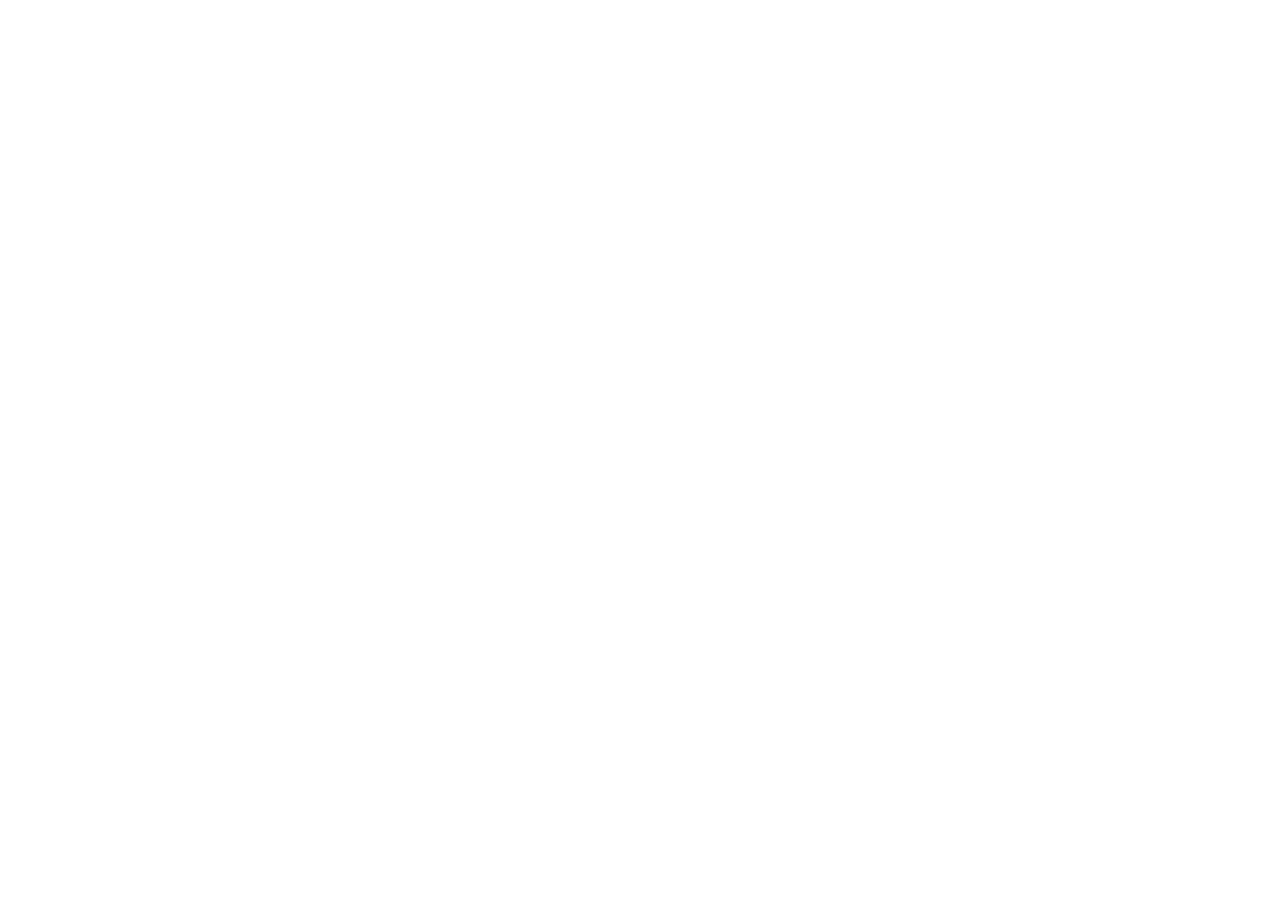
==== index.html @ 47d3d9b0 "folder structure" ====
<!DOCTYPE html>
<html lang="en">

<head>
    <meta charset="UTF-8">
    <meta http-equiv="X-UA-Compatible" content="IE=edge">
    <meta name="viewport" content="width=device-width, initial-scale=1.0">
    <title>Level 3_2 | Log in</title>
    <link rel="stylesheet" href="assets/css/style.css">
</head>

<body>

</body>

</html>
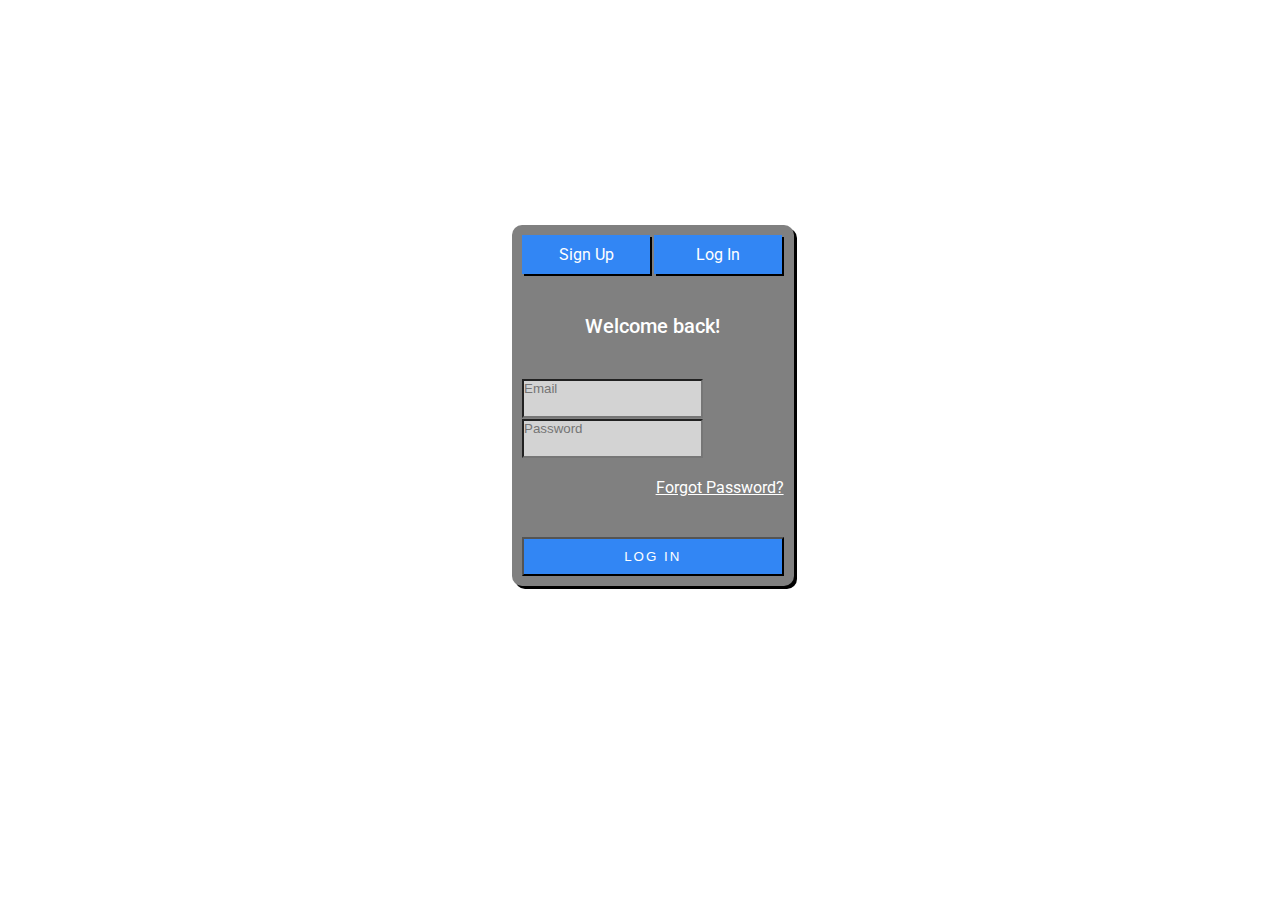
==== commit db9ee3cc: "finished" ====
--- a/index.html
+++ b/index.html
@@ -8,6 +8,17 @@
     <title>Level 3_2 | Log in</title>
     <link rel="stylesheet" href="assets/css/style.css">
 </head>
+<form action="">
+    <a href="assets/html/signup.html">Sign Up</a>
+    <a href="#">Log In</a>
+    <p>Welcome back!</p>
+    <div>
+        <input type="email" name="" id="" placeholder="Email">
+        <input type="text" name="" id="" placeholder="Password">
+    </div>
+    <a href="assets/html/signup.html">Forgot Password?</a>
+    <input type="submit" value="LOG IN">
+</form>
 
 <body>
 
--- a/assets/css/style.css
+++ b/assets/css/style.css
@@ -0,0 +1,72 @@
+/* font-family: 'Roboto', sans-serif; */
+
+@import url('https://fonts.googleapis.com/css2?family=Roboto:ital,wght@0,100;0,300;0,400;0,500;0,700;0,900;1,100;1,300;1,400;1,500;1,700;1,900&display=swap');
+
+* {
+    padding: 0;
+    margin: 0;
+    box-sizing: border-box;
+}
+
+form {
+    background: grey;
+    display: inline-block;
+    font-family: 'Roboto', sans-serif;
+    padding: 10px;
+    width: 22vw;
+    border-radius: 10px;
+    box-shadow: 3px 3px black;
+    margin: 25vh auto auto 40vw;
+}
+
+form a:first-child,
+form a:nth-of-type(2) {
+    display: inline-block;
+    width: 49%;
+    text-align: center;
+    padding: 10px 0;
+    color: white;
+    background: rgb(50, 134, 244);
+    box-shadow: 2px 2px black;
+    text-decoration: none;
+}
+
+form a:first-child:hover,
+form a:nth-of-type(2):hover,
+form>input:hover {
+    background: turquoise;
+}
+
+form p {
+    color: white;
+    text-align: center;
+    font-size: 20px;
+    font-weight: 500;
+    padding: 40px 0;
+}
+
+form div input {
+    background: lightgrey;
+    color: white;
+    padding-bottom: 20px;
+}
+
+form a {
+    display: block;
+    padding: 20px 0;
+    text-align: right;
+    color: white;
+}
+
+form>input {
+    width: 100%;
+    background: rgb(50, 134, 244);
+    color: white;
+    padding: 10px 0;
+    margin-top: 20px;
+    letter-spacing: 2px;
+}
+
+form div input:nth-last-of-type(4) {
+    margin-bottom: 18px;
+}